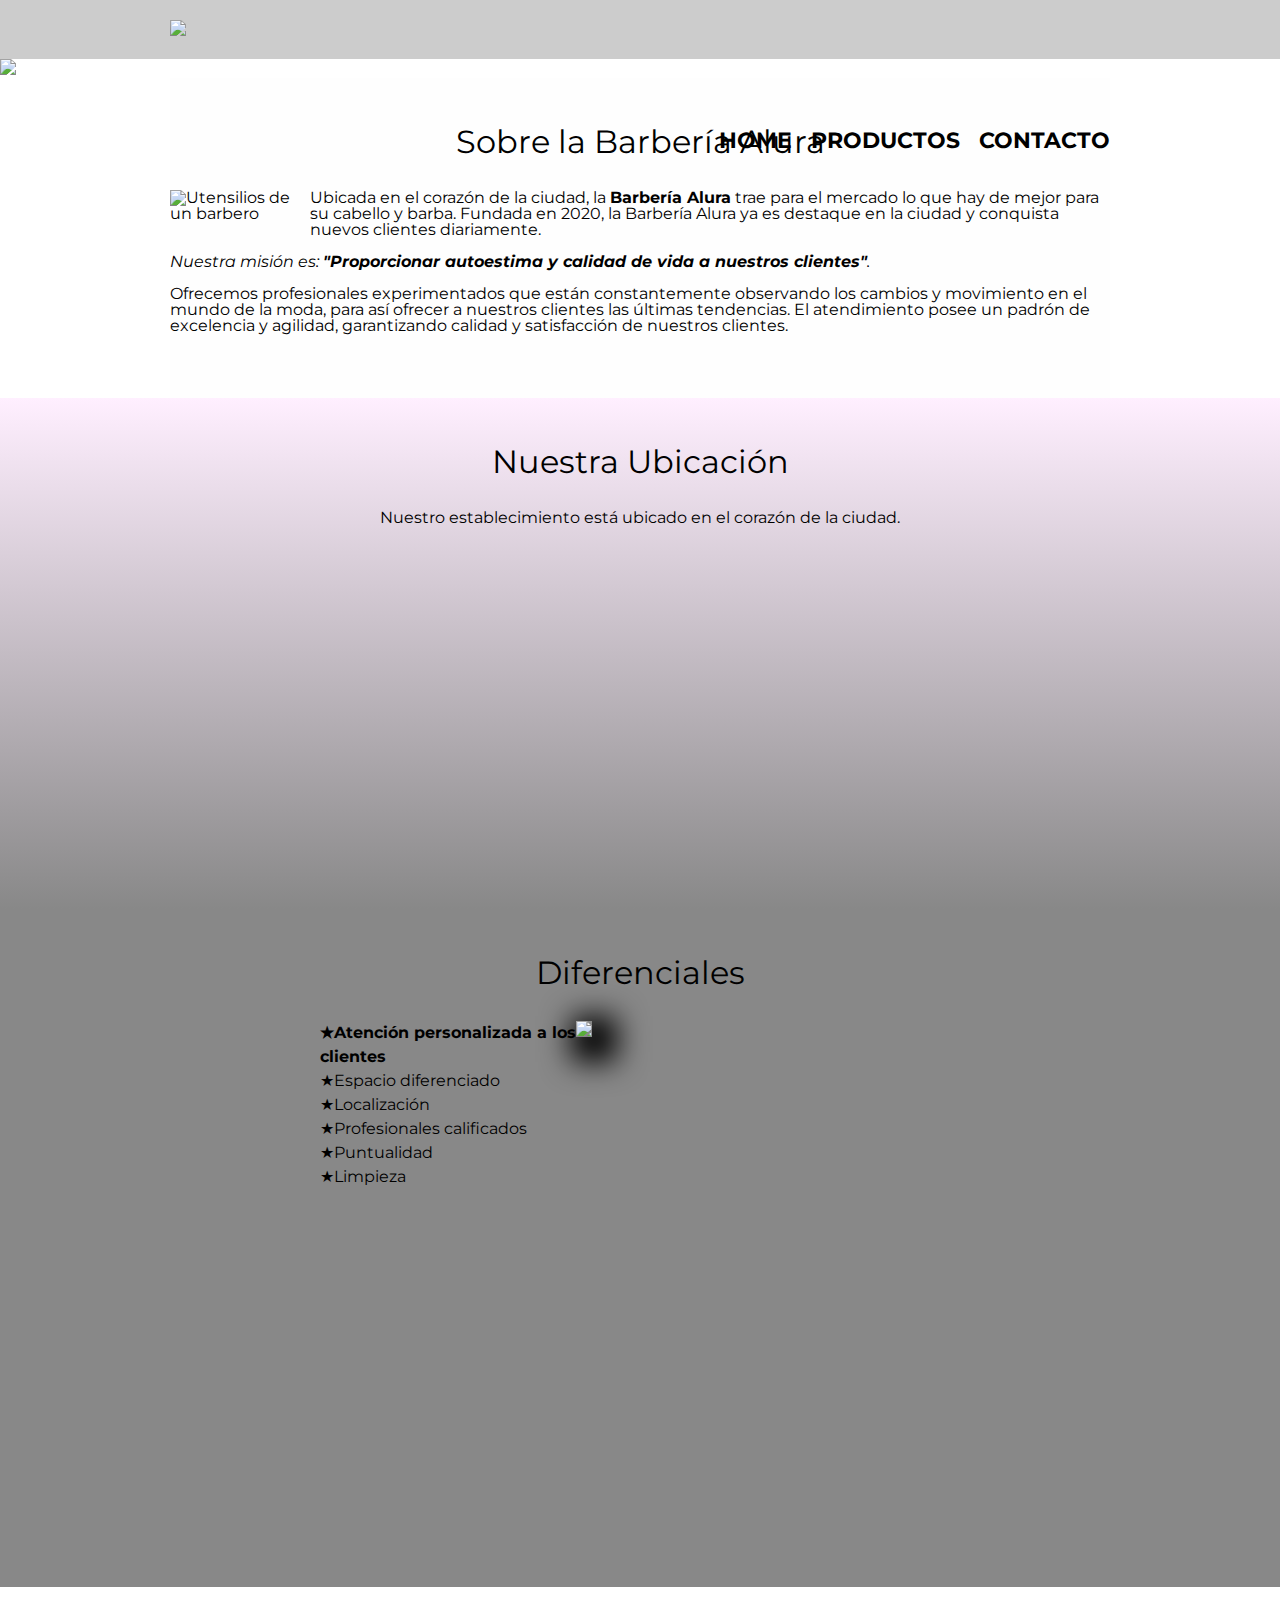
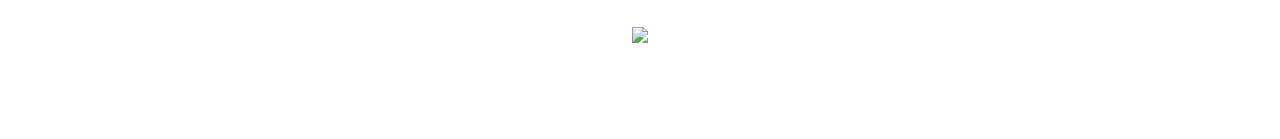
==== index.html @ ec57c977 "Uploading files" ====
<!DOCTYPE html>

<html lang="es">
    <head>
        <meta charset="UTF-8"> 
        <meta name="viewport" content="width=device-width">
        <title>Barbería Alura</title>
        <link rel="stylesheet" href="reset.css">
        <link rel="stylesheet" href="style.css">
        <link href="https://fonts.googleapis.com/css2?family=Montserrat:wght@300&display=swap" rel="stylesheet">
    </head>

    <body>
        <header>
            <div class="caja">
                <h1><img src="imagenes/logo.png"></h1>
                <nav>
                    <ul>
                        <li><a href="index.html">Home</a></li>
                        <li><a href="productos.html">Productos</a></li>
                        <li><a href="contacto.html">Contacto</a></li>
                    </ul>
                </nav>
            </div>
        </header>
        <img class="banner" src="banner/banner.jpg">
        <main>
            <section class="principal">

                <h2 class="titulo-principal">Sobre la Barbería Alura</h2>

                <img class="utensilios" src="imagenes/utensilios.jpg" alt="Utensilios de un barbero">

                <p>Ubicada en el corazón de la ciudad, la <strong>Barbería Alura</strong> trae para el mercado lo que hay de mejor para su cabello y barba. Fundada en 2020, la Barbería Alura ya es destaque en la ciudad y conquista nuevos clientes diariamente.</p>

                <p id="mision"><em>Nuestra misión es: <strong>"Proporcionar autoestima y calidad de vida a nuestros clientes"</strong>.</em></p>

                <p>Ofrecemos profesionales experimentados que están constantemente observando los cambios y movimiento en el mundo de la moda, para así ofrecer a nuestros clientes las últimas tendencias. El atendimiento posee un padrón de excelencia y agilidad, garantizando calidad y satisfacción de nuestros clientes.</p> 
                
            </section>
            <section class="mapa">
                <h3 class="titulo-principal">Nuestra Ubicación</h3>
                <p>Nuestro establecimiento está ubicado en el corazón de la ciudad.</p>
                <div class="mapa-contenido">
                    <iframe src="https://www.google.com/maps/embed?pb=!1m18!1m12!1m3!1d3656.4499774665446!2d-46.63452058554236!3d-23.588189868467495!2m3!1f0!2f0!3f0!3m2!1i1024!2i768!4f13.1!3m3!1m2!1s0x94ce5a2b2ed7f3a1%3A0xab35da2f5ca62674!2sCaelum%20-%20Education%20and%20Innovation!5e0!3m2!1ses!2smx!4v1657421521911!5m2!1ses!2smx" width="100%" height="300" style="border:0;" allowfullscreen="" loading="lazy" referrerpolicy="no-referrer-when-downgrade"></iframe>
                </div>
            </section>
            <section class="diferenciales">

                <h3 class="titulo-principal">Diferenciales</h3>

                <div class="contenido-diferenciales">
                    <ul class="lista-diferenciales">
                        <li class="items">Atención personalizada a los clientes</li>
                        <li class="items">Espacio diferenciado</li>
                        <li class="items">Localización</li>
                        <li class="items">Profesionales calificados</li>
                        <li class="items">Puntualidad</li>
                        <li class="items">Limpieza</li>
                    </ul><img src="diferenciales/diferenciales.jpg" class="imagen-diferencial">
                </div>
                <div class="video">
                    <iframe width="100%" height="315" src="https://www.youtube.com/embed/wcVVXUV0YUY" title="YouTube video player" frameborder="0" allow="accelerometer; autoplay; clipboard-write; encrypted-media; gyroscope; picture-in-picture" allowfullscreen></iframe>
                </div>
            </section>
        </main>
        <footer>
            <img src="imagenes/logo-blanco.png">
            <p class="copyright">&copy Copyright Barbería Alura - 2020</p>
        </footer>
    </body>
</html>
---- style.css ----
body{
    font-family: 'Montserrat', sans-serif;
}

header{
    background: #CCCCCC;
    padding: 20px 0;
}

.caja{
    width: 940px;
    position: relative;
    margin: 0 auto;
}

nav{
    position: absolute;
    top: 110px;
    right: 0;
}

nav li{
    display: inline;
    margin: 0 0 0 15px;
}

nav a{
    text-transform: uppercase;
    color: #000;
    font-weight: bold;
    font-size: 22px;
    text-decoration: none;
}

.productos {
    width: 940px;
    margin: 0 auto;
    padding: 50px;
}

.productos li {
    display: inline-block;
    text-align: center;
    width: 30%;
    vertical-align: top;
    margin: 0 1.4%;
    padding: 30px 20px;
    box-sizing: border-box;
    border: 2px solid #000000;
    border-radius: 10px;
}

.productos li:hover{
    border-color: #c78c19;
}

.productos li:active{
    border-color: #088C19;
}

.productos li:hover h2{
    font-size: 33px;
}

.productos h2{
    font-size: 30px;
    font-weight: bold;
}

.producto-descripcion{
    font-size: 18px;
}

.producto-precio{
    font-size: 20px;
    font-weight: bold;
    margin-top: 10px;
}

nav a:hover{
    color: #c78c19;
    text-decoration: underline;
}

footer{
    text-align: center;
    background: url(imagenes/bg.jpg);
    padding: 40px;
}

.copyright{
    color: #FFFFFF;
    font-size: 13px;
    margin: 20px;
}

form{
    margin: 40px 0;
}

form label, form legend{
    display: block;
    font-size: 20px;
    margin: 0 0 10px;
}

.input-padron{
    display: block;
    margin: 0 0 20px;
    padding: 10px 25px;
    width: 50%;
}

.checkbox{
    margin: 20px 0;
}

.enviar{
    width: 40%;
    padding: 15px 0;
    font-size: 18px;
    font-weight: bold;
    color: white;
    background: orange;
    border: none;
    border-radius: 5px;
    transition: 1s all;
    cursor: pointer;
}

.enviar:hover{
    background: darkorange;
    transform: scale(1.20);
}

table{
    margin: 40px 40px;
}

thead{
    background: #555555;
    color: #FFFFFF;
    font-weight: bold;
}

td,th{
    border: 1px solid #000000;
    padding: 8px 15px;
}

/* CSS para el HOME */

.banner{
    width: 100%;
}

.principal{
    background: #fefefe;
    padding: 3em 0;
    width: 940px;
    margin: 0 auto;
}

.titulo-principal{
    text-align: center;
    font-size: 2em;
    margin: 0 0 1em;
    clear: left;
}

.principal p{
    margin: 0 0 1em;
}

.principal strong{
    font-weight: bold;
}

.principal em{
    font-style: italic;
}

.utensilios{
    width: 120px;
    float: left;
    margin: 0 20px 20px 0;
}

.mapa{
    padding: 3em 0;
    background: linear-gradient(#fefe,#888888);
}

.mapa p{
    margin: 0 0 2em;
    text-align: center;
}

.mapa-contenido{
    width: 940px;
    margin: 0 auto;
}

.diferenciales{
    padding: 3em 0;
    background: #888;
    width: 100%;
}

.contenido-diferenciales{
    width: 640px;
    margin: 0 auto;
}

.lista-diferenciales{
    width: 40%;
    display: inline-block;
    vertical-align: top;
}

.items{
    line-height: 1.5;
}

.items::before{
    content: "★";
}

.items:first-child{
    font-weight: bold;
}

.imagen-diferencial{
    width: 60%;
    transition: 400ms;
    box-shadow: 10px 10px 30px 15px #000000;
}

.imagen-diferencial:hover{
    opacity: 30%;
}

.video{
    width: 560px;
    margin: 1em auto;
}

@media screen and (max-width:480px){
    h1{
        text-align: center;
    }
    nav{
        position: static;
    }
    .caja, .principal, .mapa-contenido, .contenido-diferenciales, .video{
        width: auto;
    }
    .lista-diferenciales, .imagen-diferencial{
        width: 100%;
    }
}
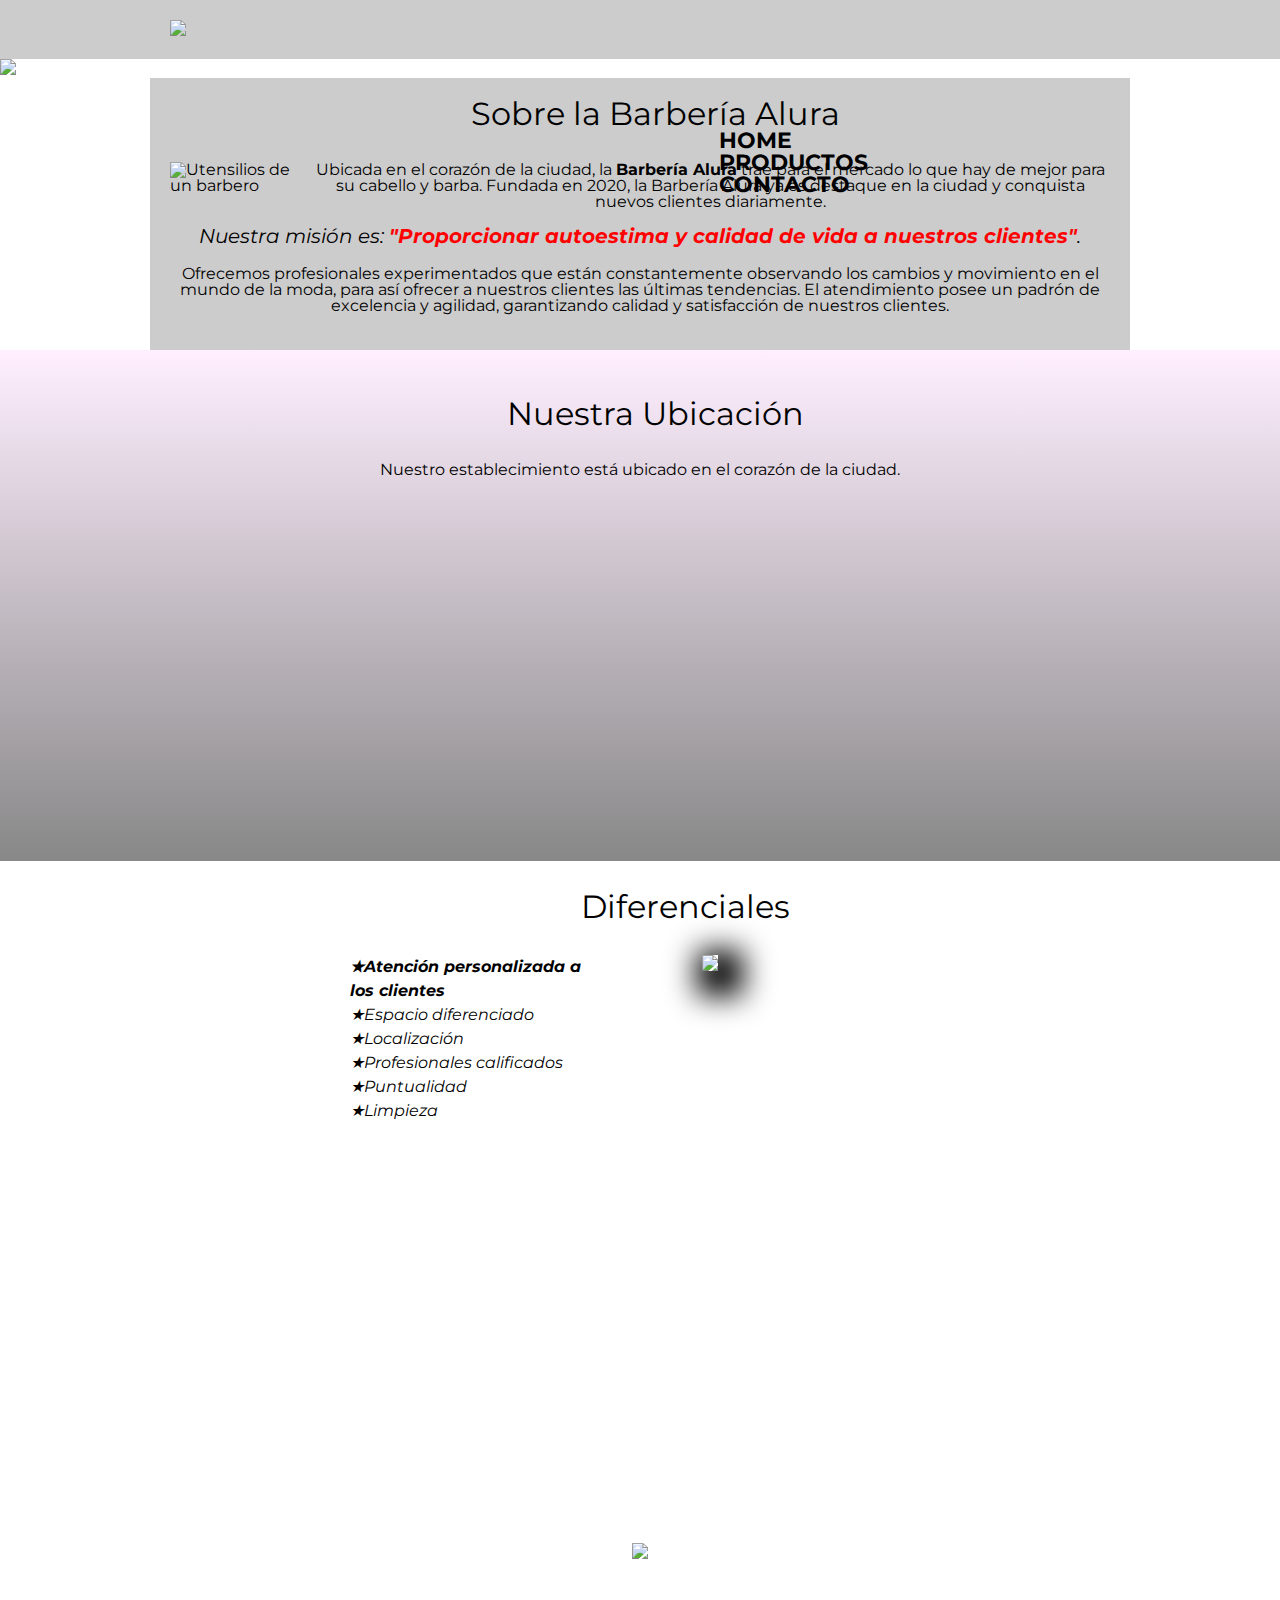
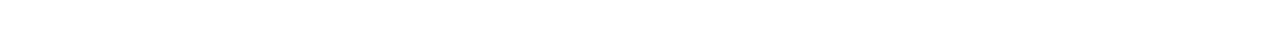
==== commit 8ee0e4ec: "Update index.html" ====
--- a/index.html
+++ b/index.html
@@ -7,6 +7,7 @@
         <title>Barbería Alura</title>
         <link rel="stylesheet" href="reset.css">
         <link rel="stylesheet" href="style.css">
+        <link rel="stylesheet" href="style-home.css">
         <link href="https://fonts.googleapis.com/css2?family=Montserrat:wght@300&display=swap" rel="stylesheet">
     </head>
 
@@ -69,4 +70,4 @@
             <p class="copyright">&copy Copyright Barbería Alura - 2020</p>
         </footer>
     </body>
-</html>+</html>
--- a/style-home.css
+++ b/style-home.css
@@ -0,0 +1,49 @@
+.titulo-principal{
+    padding-left: 30px;
+}
+
+#banner{
+    width:100%;
+}
+
+.principal{
+    background: #CCCCCC;
+    padding: 20px;
+}
+
+.titulo-centralizado{
+    text-align: center;
+}
+
+p{
+    text-align: center;
+}
+
+em strong{
+    color:red;
+}
+
+#mision{
+    font-size: 20px;
+}
+
+.diferenciales{
+    background: #FFFFFF;
+    padding: 30px;
+}
+
+.items{
+    font-style: italic;
+}
+
+ul{
+    display: inline-block;
+    vertical-align: top;
+    width: 20%;
+    margin-right: 15%;
+}
+
+.imagenDiferenciales{
+    width: 50%;
+}
+
